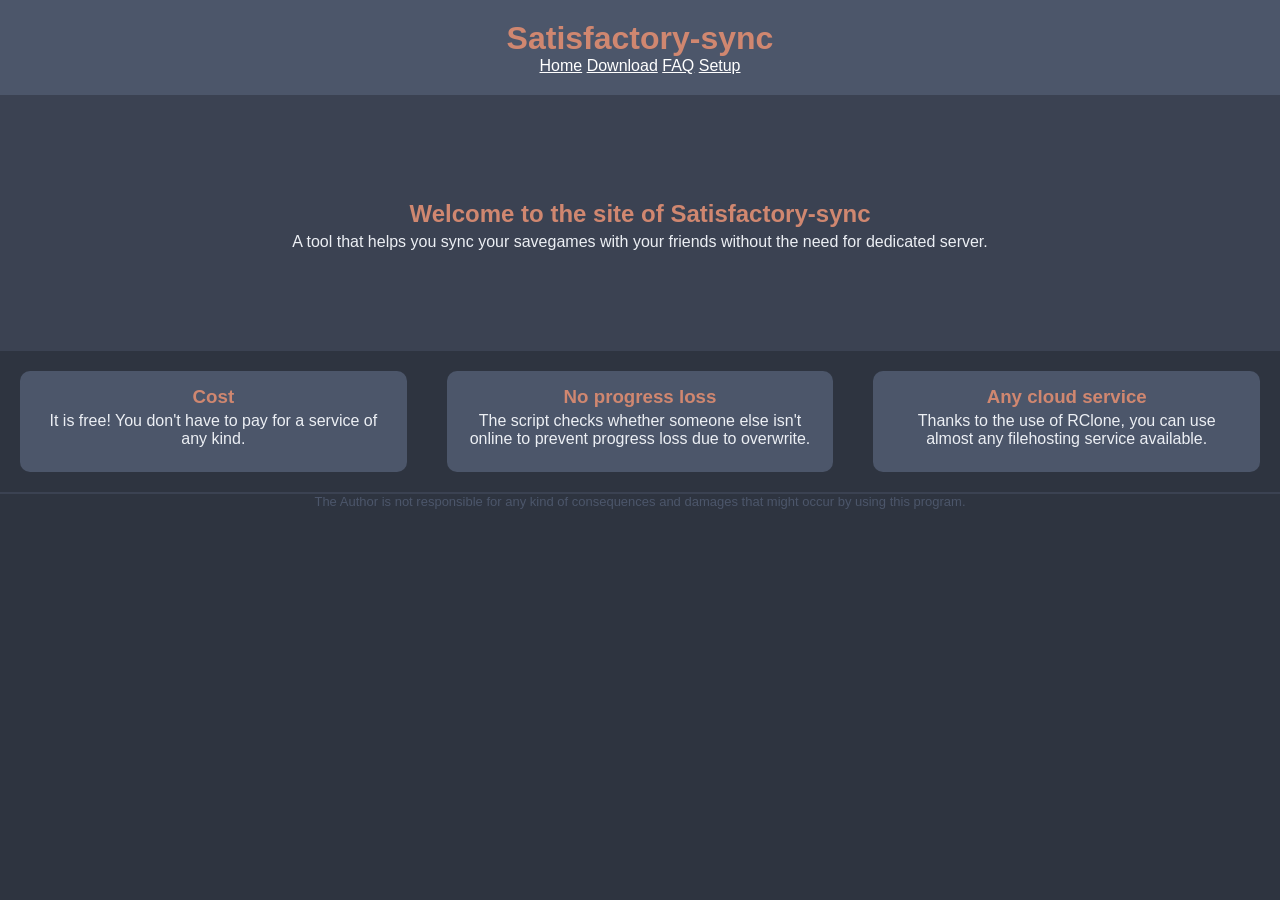
==== index.html @ 47f601ff "initial" ====
<!DOCTYPE html>
<html lang="en">
<head>
    <meta charset="utf-8">
    <meta http-equiv="X-UA-Compatible" content="IE=edge">
    <title>Satisfactory-sync</title>
    <meta name="viewport" content="width=device-width, initial-scale=1.0">
    <link rel="stylesheet" type="text/css" media="screen" href="styles.css">
</head>
<body>
    <header class="nav">
        <h1>Satisfactory-sync</h1>
        <nav>
            <ul>
                <li><a href="index.html">Home</a></li>
                <li><a href="download.html">Download</a></li>
                <li><a href="FAQ.html">FAQ</a></li>
                <li><a href="instins.html">Setup</a></li>
            </ul>
        </nav>
    </header>

    <header class="uvod">
        <h2>Welcome to the site of Satisfactory-sync</h2>
        <p>A tool that helps you sync your savegames with your friends without the need for dedicated server.</p>
    </header>

    <section class="funkce">
        <div class=bubliny>
        <div class="bublina">
            <h3>Cost</h3>
            <p>It is free! You don't have to pay for a service of any kind.</p>
        </div>
        <div class="bublina" id="dva">
            <h3>No progress loss</h3>
            <p>The script checks whether someone else isn't online to prevent progress loss due to overwrite.</p>
        </div>
        <div class="bublina" id="tri">
            <h3>Any cloud service</h3>
            <p>Thanks to the use of RClone, you can use almost any filehosting service available.</p>
        </div>
        </div>
    </section>
    <hr>
    <footer>
        The Author is not responsible for any kind of consequences and damages that might occur by using this program.
    </footer>
</body>
</html>
---- styles.css ----
* {
    margin: auto;
    padding: 0;
}

body {
    font-family: Arial;
    background-color: #2E3440;
    color: #ECEFF4;
}

header.nav {
    background-color: #4C566A;
    padding: 1.25em;
    text-align: center;
}

h1 {
    color: #D08770;
}

li {
    display: inline;
    
}

a {
    color:white;
}
a:hover {
    color: #D08770;
}

.uvod {
    background-color: #3B4252;
    text-align: center;
    padding: 6.25em 1.25em;
}

.bubliny {
    display: flex;
    justify-content: center;
    
}

.bublina {
    background-color: #4C566A;
    padding-top: 0.75em;
    padding-right: 1.25em;
    padding-bottom: 1.5em;
    padding-left: 1.25em;
    margin: 1.25em;
    border-radius: 10px;
    text-align: center;
    width: 28%;
    
}

h3, h2 {
    color: #D08770;
    margin:0.2em;
}

#logo {
    width:20%;
}

#logos {
    display: flex;
    justify-content:center;
    width: 40%;
}
footer {
    text-align: center;
    color: #4C566A;
    font-size: small;
}
hr {
    border: 1px solid #3B4252;
}
.insth2 {
    background-color: #3B4252;
    padding: 1em;
}
.instrukce {
    display: flex;
    justify-content: center;
    flex-direction: column;
}
.inst {
    background-color: #4C566A;
    padding: 0.75em;
    margin: 1.25em;
    width: fit-content;
    
}
.inline {display: inline;}
li.instlist {
    display: block;
}
.right {
    text-align: left;
}

@media only screen and (max-width: 768px) {
    .bubliny{ 
        display: inline;
        
    }
    .bublina {
        width:75%;
        margin: 1.25em auto;
    }
    #logos {
        width: 100%;
    }
}
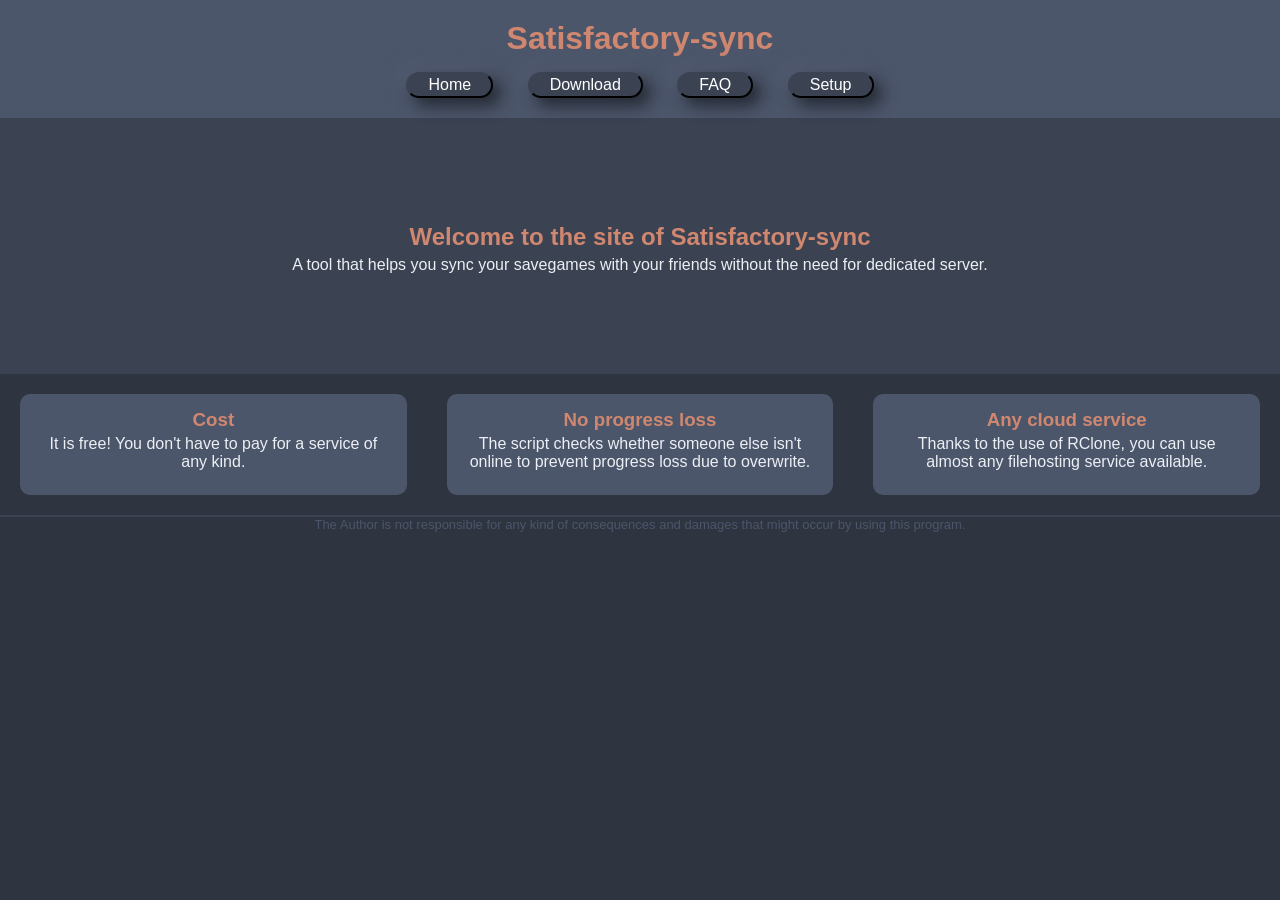
==== commit 04a81daf: "Update index.html" ====
--- a/index.html
+++ b/index.html
@@ -5,17 +5,22 @@
     <meta http-equiv="X-UA-Compatible" content="IE=edge">
     <title>Satisfactory-sync</title>
     <meta name="viewport" content="width=device-width, initial-scale=1.0">
+    <meta name="google-site-verification" content="rHkHbnOGK2hIPFUN63kcc_xLsowgAbKaVaCTKtC-l9M" />
     <link rel="stylesheet" type="text/css" media="screen" href="styles.css">
 </head>
 <body>
     <header class="nav">
         <h1>Satisfactory-sync</h1>
         <nav>
-            <ul>
-                <li><a href="index.html">Home</a></li>
+            <ul class="navlist">
+               <!-- <li><a href="index.html">Home</a></li>
                 <li><a href="download.html">Download</a></li>
                 <li><a href="FAQ.html">FAQ</a></li>
-                <li><a href="instins.html">Setup</a></li>
+                <li><a href="instins.html">Setup</a></li> -->
+                <li><button class="button"><a href="index.html">Home</a></button></li>
+                <li><button class="button"><a href="download.html">Download</a></button></li>
+                <li><button class="button"><a href="FAQ.html">FAQ</a></button></li>
+                <li><button class="button"><a href="instins.html">Setup</a></button></li>
             </ul>
         </nav>
     </header>
--- a/styles.css
+++ b/styles.css
@@ -13,6 +13,16 @@
     background-color: #4C566A;
     padding: 1.25em;
     text-align: center;
+    position: sticky;
+    top: 0px;
+}
+
+.navlist {
+    margin-top: 15px;
+}
+
+.navlist > li {
+    margin: 15px;
 }
 
 h1 {
@@ -62,7 +72,7 @@
 }
 
 #logo {
-    width:20%;
+    width:5em;
 }
 
 #logos {
@@ -96,11 +106,45 @@
 }
 .inline {display: inline;}
 li.instlist {
-    display: block;
+    display: list-item;
+    margin: 10px 50px;
 }
 .right {
     text-align: left;
 }
+.faq {
+    padding: 0em 2.25em;
+}
+
+.faq-item {
+    background-color: #4C566A;
+    padding: 0.75em;
+    margin: 1.25em 0;
+    border-radius: 5px;
+}
+
+.button {
+    border-radius: 16px;
+    background: #3B4252;
+    box-shadow:  8px 8px 16px #252a34,
+                -8px -8px 16px #515a70;
+    padding: 2px 0px;
+    border-color: #3B4252;
+}
+
+button:hover {
+    border-radius: 16px;
+    background: #3B4252;
+    box-shadow: inset 8px 8px 16px #252a34,
+                inset -8px -8px 16px #515a70;
+}
+
+.button > a {
+    text-decoration: none;
+    padding: 0px 20px;
+    font-size: medium;
+}
+
 
 @media only screen and (max-width: 768px) {
     .bubliny{ 
@@ -114,4 +158,7 @@
     #logos {
         width: 100%;
     }
-}+    li {
+        display: flex;
+    }
+}
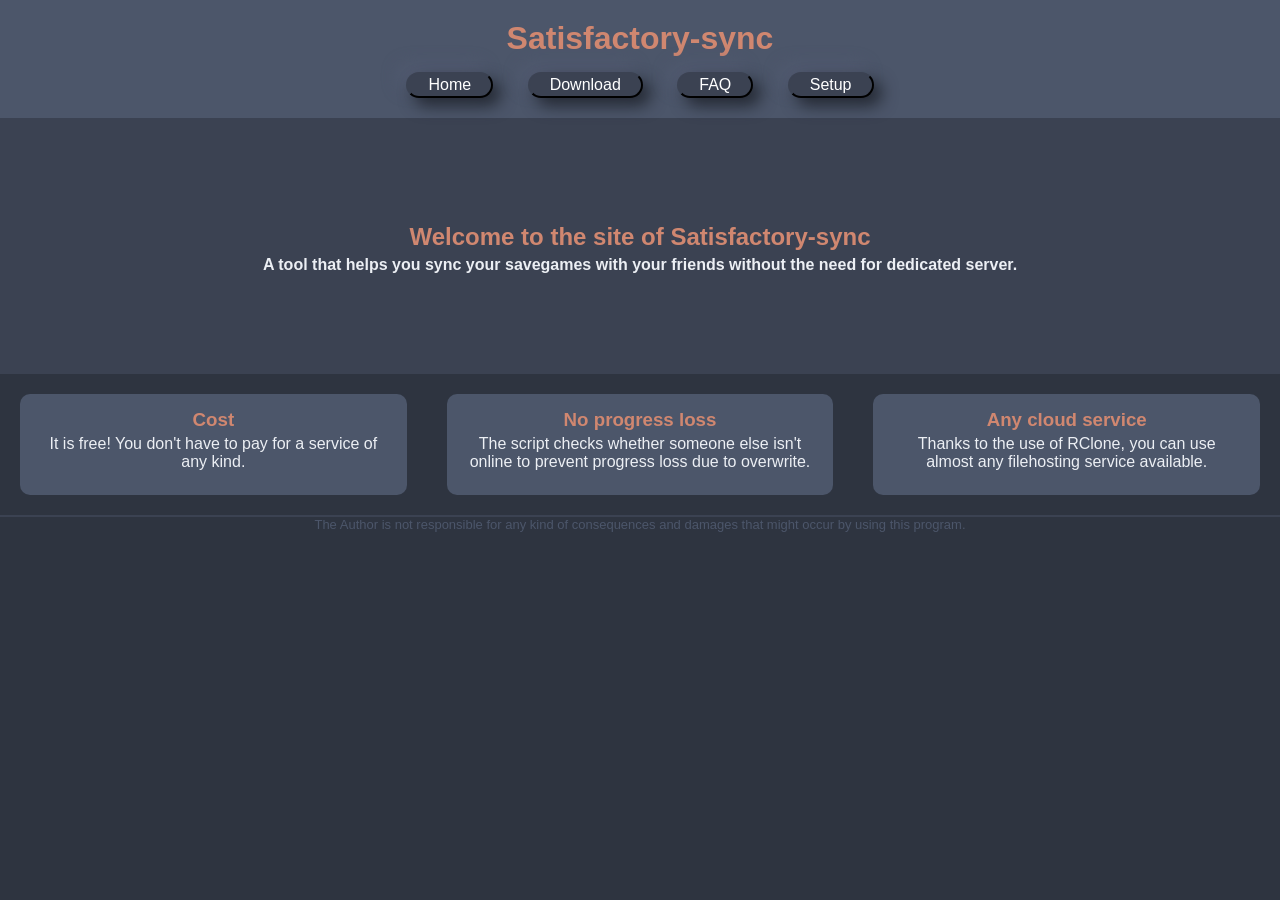
==== commit 2bcbe020: "Update index.html" ====
--- a/index.html
+++ b/index.html
@@ -27,7 +27,7 @@
 
     <header class="uvod">
         <h2>Welcome to the site of Satisfactory-sync</h2>
-        <p>A tool that helps you sync your savegames with your friends without the need for dedicated server.</p>
+        <strong>A tool that helps you sync your savegames with your friends without the need for dedicated server.</strong>
     </header>
 
     <section class="funkce">
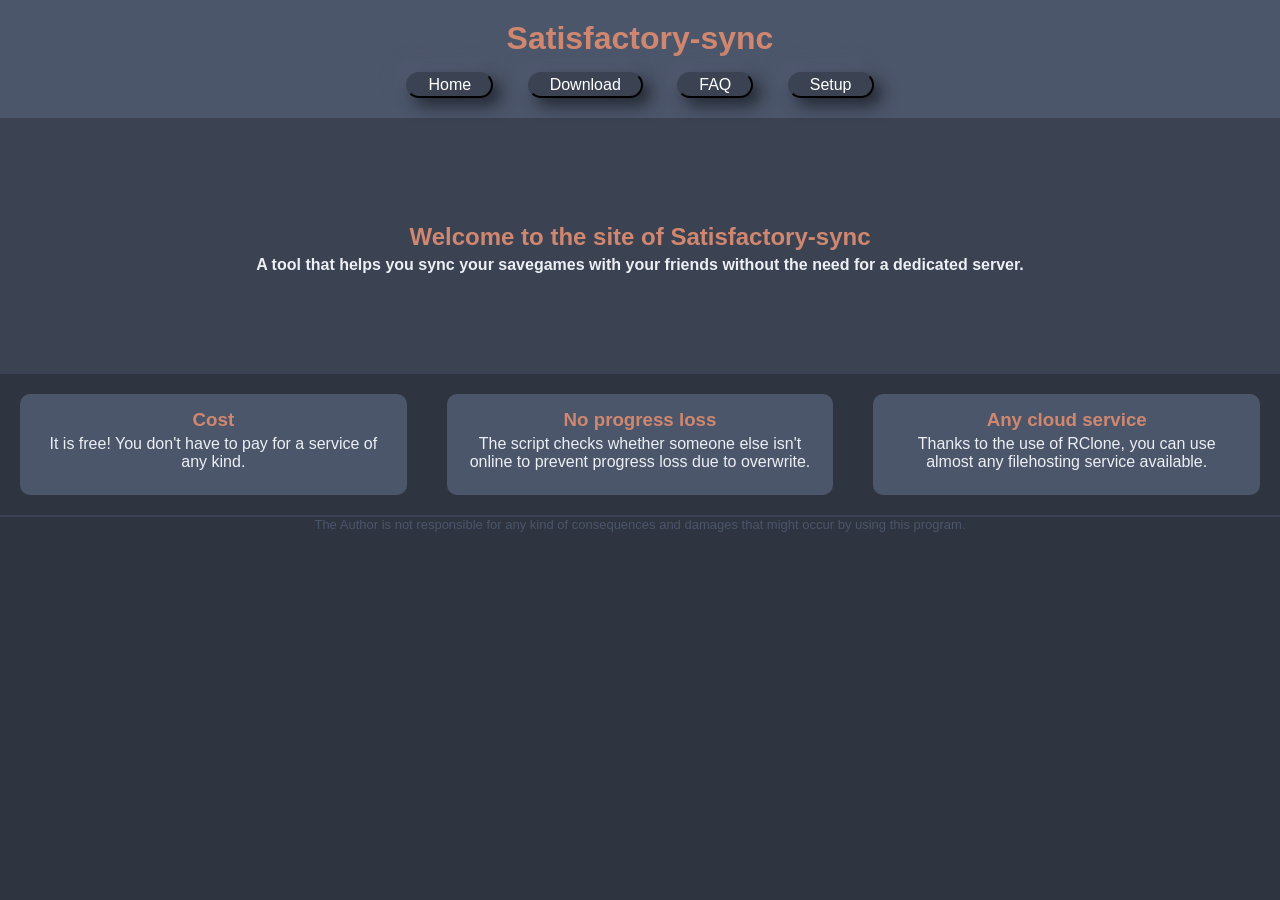
==== commit 6bc4a101: "Update index.html" ====
--- a/index.html
+++ b/index.html
@@ -27,7 +27,7 @@
 
     <header class="uvod">
         <h2>Welcome to the site of Satisfactory-sync</h2>
-        <strong>A tool that helps you sync your savegames with your friends without the need for dedicated server.</strong>
+        <strong>A tool that helps you sync your savegames with your friends without the need for a dedicated server.</strong>
     </header>
 
     <section class="funkce">
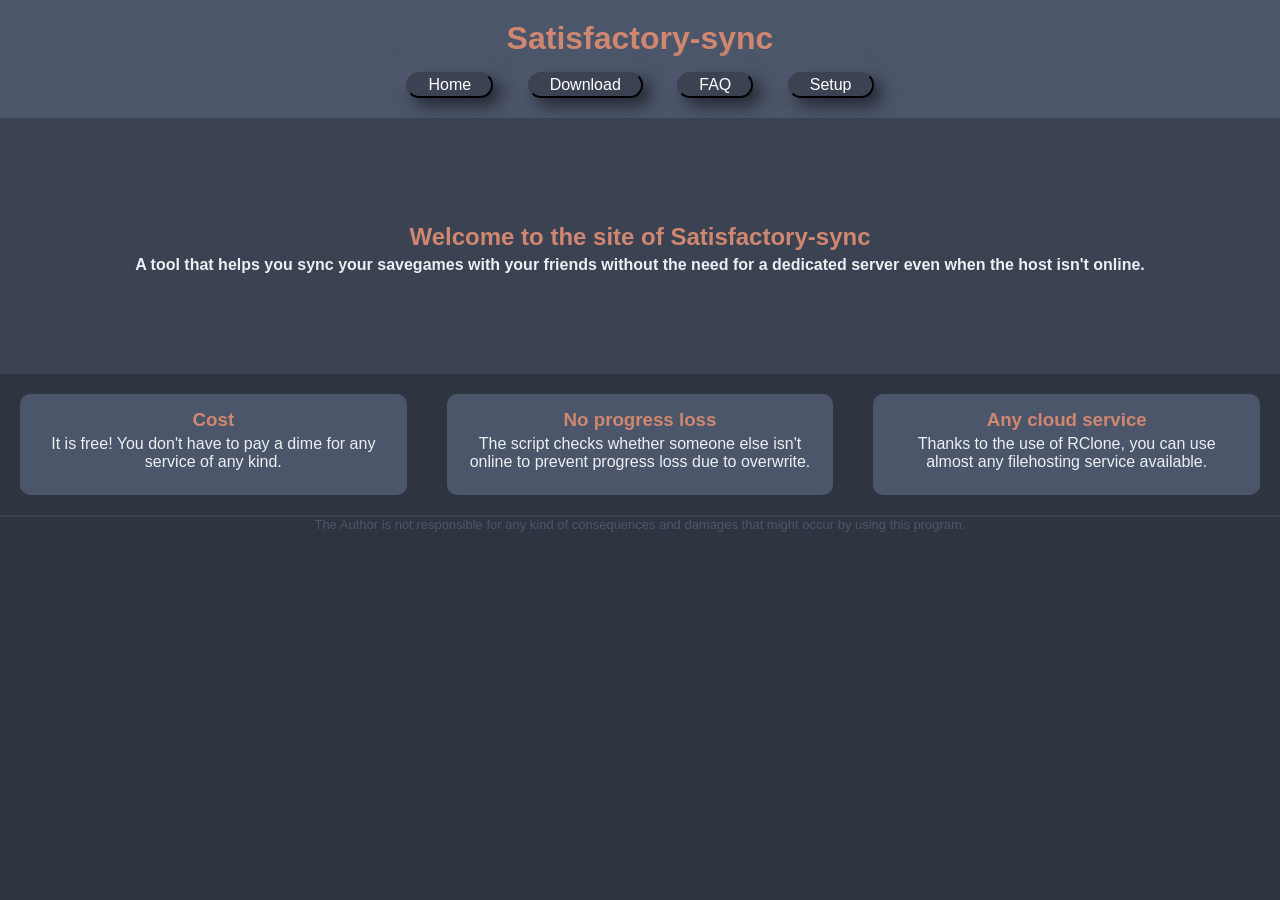
==== commit 67fa7db1: "Minor home page update" ====
--- a/index.html
+++ b/index.html
@@ -5,8 +5,27 @@
     <meta http-equiv="X-UA-Compatible" content="IE=edge">
     <title>Satisfactory-sync</title>
     <meta name="viewport" content="width=device-width, initial-scale=1.0">
+    <meta name="description" content="Satisfactory save synchronization tool - sync your Satisfactory saves to cloud and  across multiple devices and players easily">
+    <meta name="keywords" content="Satisfactory, game sync, save files, synchronization, multiplayer, cloud saves, free">
+    <meta name="robots" content="index, follow">
     <meta name="google-site-verification" content="rHkHbnOGK2hIPFUN63kcc_xLsowgAbKaVaCTKtC-l9M" />
+    <link rel="canonical" href="https://satisfactorysync.netlify.app/" />
     <link rel="stylesheet" type="text/css" media="screen" href="styles.css">
+    <script type="application/ld+json">
+    {
+      "@context": "https://schema.org",
+      "@type": "SoftwareApplication",
+      "name": "Satisfactory Sync",
+      "description": "A tool to synchronize Satisfactory game save files to cloud and across multiple devices and players",
+      "applicationCategory": "GameUtility",
+      "operatingSystem": "Windows",
+      "offers": {
+        "@type": "Offer",
+        "price": "0",
+        "priceCurrency": "USD"
+      }
+    }
+    </script>
 </head>
 <body>
     <header class="nav">
@@ -27,14 +46,14 @@
 
     <header class="uvod">
         <h2>Welcome to the site of Satisfactory-sync</h2>
-        <strong>A tool that helps you sync your savegames with your friends without the need for a dedicated server.</strong>
+        <strong>A tool that helps you sync your savegames with your friends without the need for a dedicated server even when the host isn't online.</strong>
     </header>
 
     <section class="funkce">
         <div class=bubliny>
         <div class="bublina">
             <h3>Cost</h3>
-            <p>It is free! You don't have to pay for a service of any kind.</p>
+            <p>It is free! You don't have to pay a dime for any service of any kind.</p>
         </div>
         <div class="bublina" id="dva">
             <h3>No progress loss</h3>
@@ -52,3 +71,5 @@
     </footer>
 </body>
 </html>
+
+
